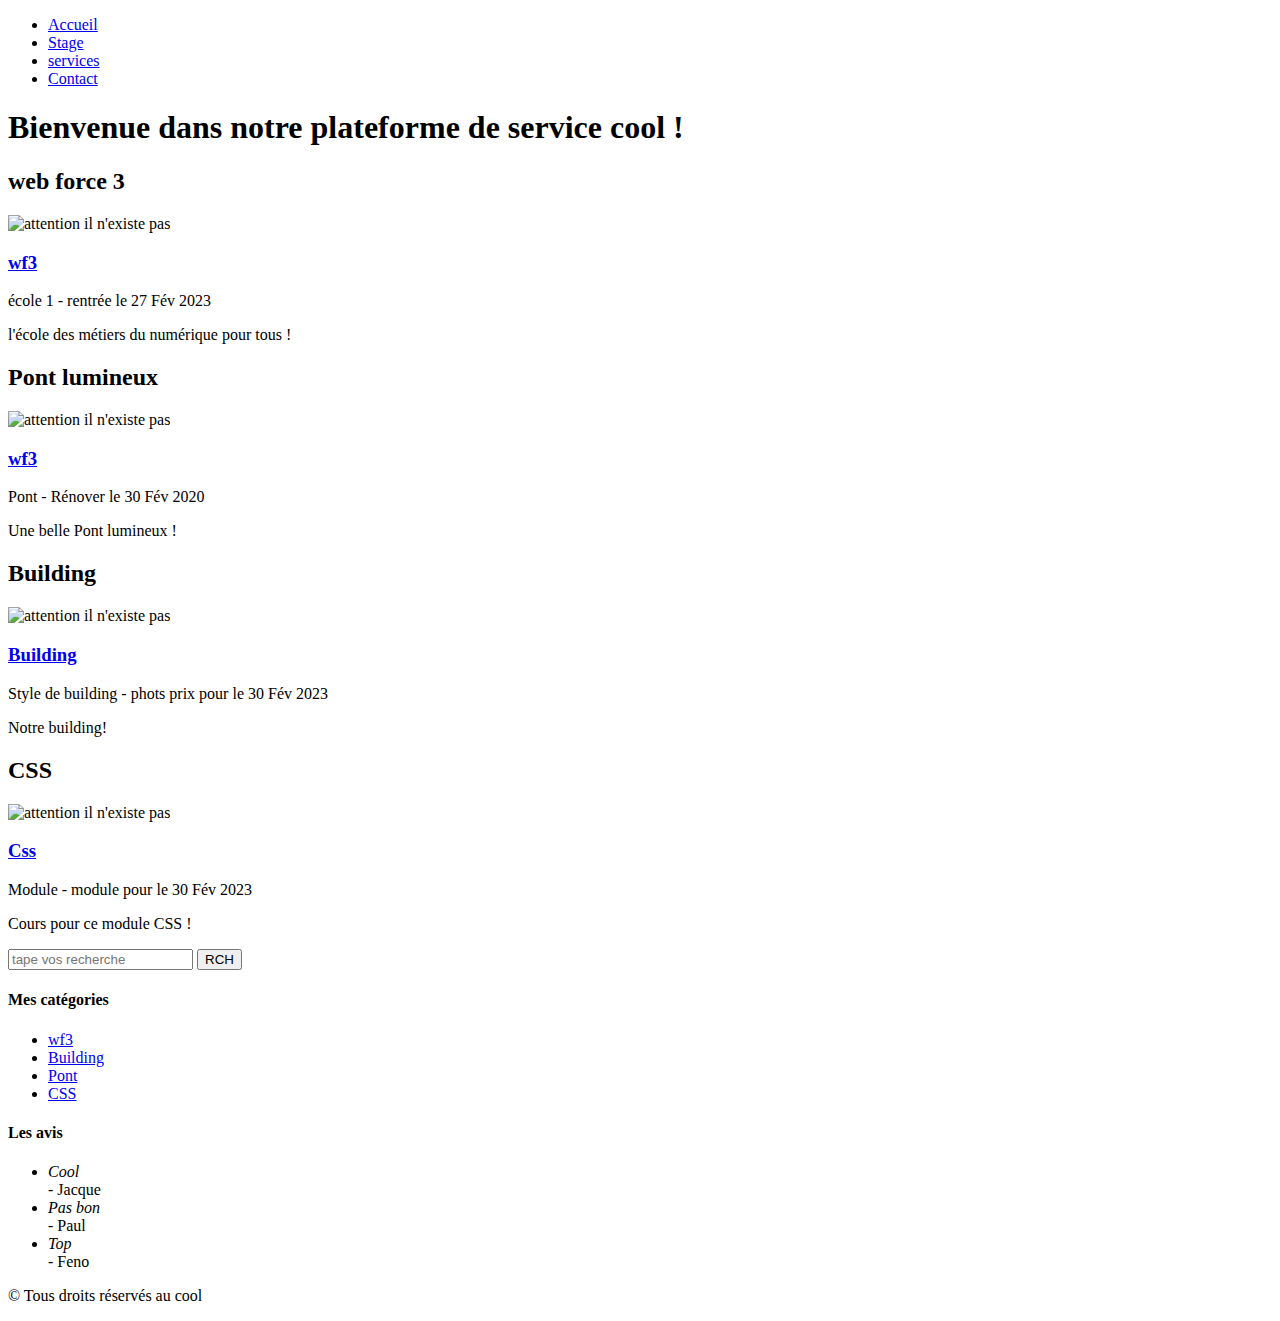
==== index.html @ ba2ca002 "👆🏂 Checkpoint ./index.html:50189298/13497 ./style.css:50189298/9063" ====
<!DOCTYPE html>
<html lang="en">
  <head>
    <meta charset="UTF-8" />
    <meta http-equiv="X-UA-Compatible" content="IE=edge" />
    <meta name="viewport" content="width=device-width, initial-scale=1.0" />

    <title>Cool</title>

    <link rel="stylesheet" type="text/css" href="css/style.css" />
  </head>
  <body>
    <header>
      <nav>
        <div class="container">
          <ul>
            <li><a href="index.html">Accueil</a></li>
            <li><a href="stage.html">Stage</a></li>
            <li><a href="services.html">services</a></li>
            <li><a href="contact.html">Contact</a></li>
          </ul>
        </div>
      </nav>

      <h1>Bienvenue dans notre plateforme de service cool !</h1>
    </header>

    <div class="container main">
      <section class="content">
        <div class="article">
          <h2>web force 3</h2>
          <div class="image-principal">
            <img src="images/1.png" alt="attention il n'existe pas " />
          </div>
          <h3><a href="wf3.html"> wf3</a></h3>
          <span class="categorie"> école 1 </span> -
          <span class="date">rentrée le 27 Fév 2023 </span>
          <p>l'école des métiers du numérique pour tous !</p>
        </div>
        <div class="article">
          <h2>Pont lumineux</h2>
          <div class="image-principal">
            <img src="images/3.jpg" alt="attention il n'existe pas " />
          </div>
          <h3><a href="css.html"> wf3</a></h3>
          <span class="categorie"> Pont</span> -
          <span class="date">Rénover le 30 Fév 2020 </span>
          <p>Une belle Pont lumineux !</p>
        </div>
        <div class="article">
          <h2>Building</h2>
          <div class="image-principal">
            <img src="images/4.jpg" alt="attention il n'existe pas " />
          </div>
          <h3><a href="css.html"> Building</a></h3>
          <span class="categorie"> Style de building</span> -
          <span class="date">phots prix pour le 30 Fév 2023 </span>
          <p>Notre building!</p>
        </div>
        <div class="article">
          <h2>CSS</h2>
          <div class="image-principal">
            <img src="images/2.png" alt="attention il n'existe pas " />
          </div>
          <h3><a href="css.html"> Css</a></h3>
          <span class="categorie"> Module</span> -
          <span class="date">module pour le 30 Fév 2023 </span>
          <p>Cours pour ce module CSS !</p>
        </div>
      </section>

      <section class="sidebar">
        <form action="">
          <input
            type="text"
            name="recherche"
            placeholder="tape vos recherche"
          />
          <input type="submit" value="RCH" />
        </form>

        <h4>Mes catégories</h4>
        <ul>
          <li><a href="wf3.html">wf3</a></li>
          <li><a href="wf3.html">Building</a></li>
          <li><a href="wf3.html">Pont</a></li>
          <li><a href="wf3.html">CSS</a></li>
        </ul>
        <h4>Les avis</h4>

        <ul>
          <li>
            <i>Cool</i><br />
            - Jacque
          </li>
          <li>
            <i>Pas bon</i><br />
            - Paul
          </li>
          <li>
            <i>Top</i><br />
            - Feno
          </li>
        </ul>
      </section>
    </div>

    <footer>
      <div class="container">
        <p>&copy; Tous droits réservés au cool</p>
      </div>
    </footer>
  </body>
</html>
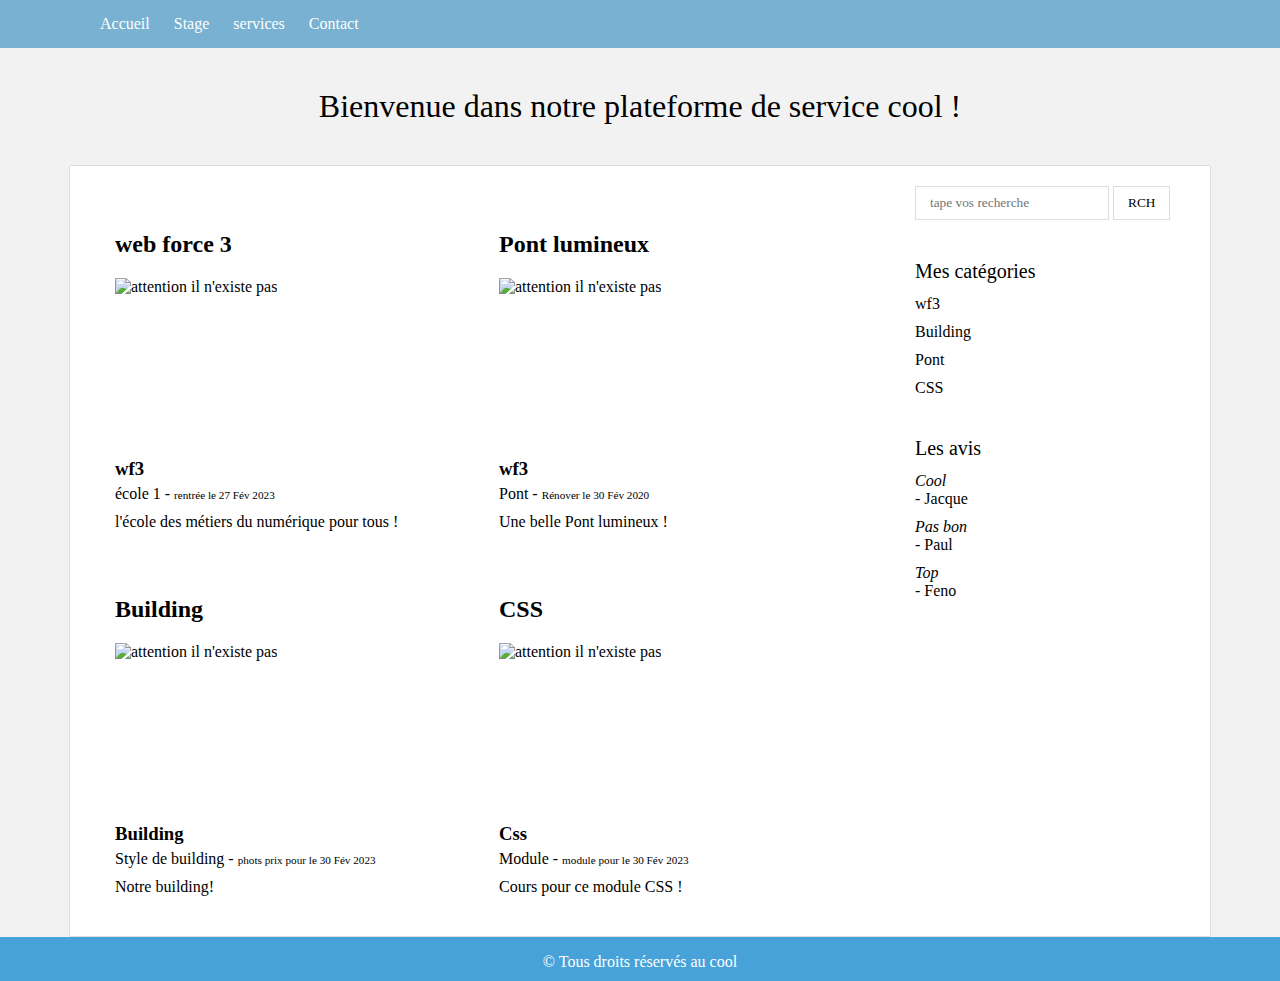
==== commit dceb5c1d: "🍦🌒 Checkpoint ./index.html:50189298/6892" ====
--- a/index.html
+++ b/index.html
@@ -7,7 +7,7 @@
 
     <title>Cool</title>
 
-    <link rel="stylesheet" type="text/css" href="css/style.css" />
+    <link rel="stylesheet" type="text/css" href="style.css" />
   </head>
   <body>
     <header>
--- a/style.css
+++ b/style.css
@@ -0,0 +1,143 @@
+html, body {
+    margin: 0;
+    padding: 0;
+    font-family: 'Times New Roman', sans-serif;
+    background: #f2f2f2;
+    background-image: url("../images/4.jpg");
+}
+a {
+    text-decoration: none;
+    color : #000;
+    transition: .3s ease;
+}
+a:hover {
+    color: #46a2d9;
+}
+
+.container {
+    width: 1100px;
+    margin: 0 auto;
+}
+
+header nav {
+    background: rgb(120, 177, 209);
+}
+header h1{
+    text-align: center;
+    margin: 40px 0;
+    font-weight: 300;
+}
+header ul{
+    margin: 0;
+    padding: 0;
+}
+header ul li {
+    display: inline-block;
+}
+header a {
+    color: #fff;
+    text-decoration: none;
+    display: inline-block;
+    padding: 15px  10px;
+   
+}
+header a:hover {
+
+    color: red;
+}
+
+.main {
+    background: #fff;
+    padding: 20px;
+    border-radius: 2px;
+    border: 1px solid #dddddd;
+
+}
+
+.content {
+    width: 75%;
+   
+    display: inline-block;
+}
+
+.article {
+    width: 335px;
+    display: inline-block;
+    margin: 25px 20px 20px 25px;
+
+}
+
+.image-principal{
+    width: 335px;
+    height: 175px;
+    overflow: hidden;
+}
+img {
+    width: 100%;
+}
+
+h3 {
+    margin:  5px 0;
+}
+.date {
+    font-size: 0.7em;
+    font-weight: 300;
+}
+p{
+    margin: 10px 0 0 0 ;
+}
+
+.sidebar{
+    width: 25%;
+    
+    float: right;
+}
+
+input, textarea {
+    outline: none;
+    background: #fff;
+    border: 1px solid #dddddd;
+    padding: 8px 14px;
+    font-family: 'Times New Roman', Times, serif;
+}
+.sidebar h4 {
+    margin: 40px 0 12px 0;
+    font-size: 1.25em;
+    font-weight: 400;
+ 
+
+}
+
+.sidebar ul {
+    margin: 0;
+    padding: 0 10px 0 0;
+    font-weight: 300;
+}
+.sidebar ul li{
+    list-style-type: none;
+    margin-bottom: 10px;
+}
+footer{
+    background: #46a2d9;
+    color: #fff;
+    text-align: center;
+    padding: 6px 0 10px 0 ;
+}
+
+.commentaires textarea {
+    margin: 25px 0;
+}
+article, .commentaires {
+    padding: 25px 40px 40px 25px;
+}
+article h2 {
+    margin-bottom: 5px;
+}
+
+article .contenu {
+    margin: 25px;
+}
+hr {
+    color: #db1596;
+    width: 60%;
+}